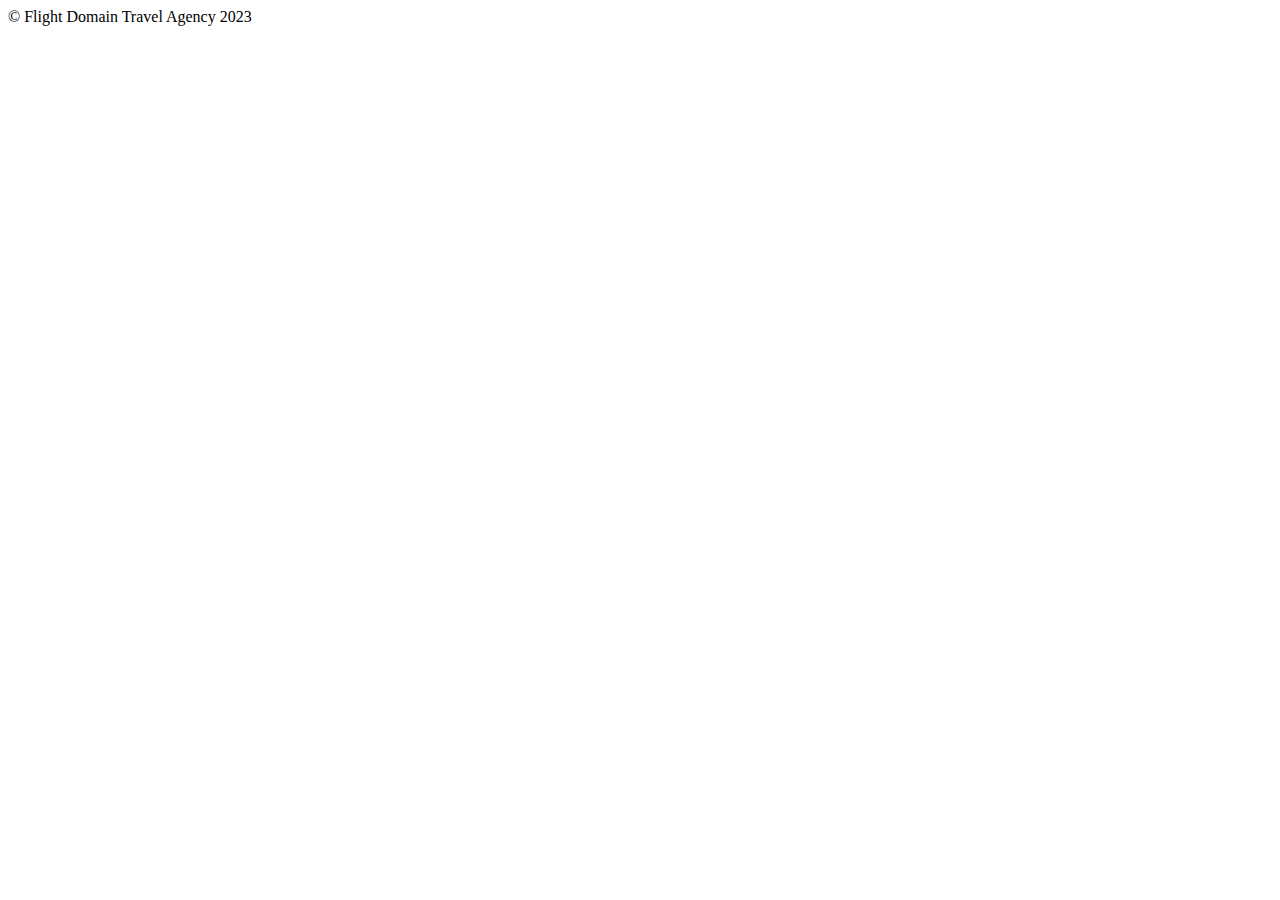
==== HTML/index.html @ 40854ba1 "First update" ====
<!DOCTYPE html>
<html lang="en">
<head>
    <meta charset="UTF-8">
    <meta name="viewport" content="width=device-width, initial-scale=1.0">
    <link rel="stylesheet" href="./css/reset.css">
    <link rel="stylesheet" href="./css/styles.css">
    <title>Flight Domain Travel Agency</title>
</head>

<body>
    <header></header>
<main>











</main>

</body>
<footer>&copy; Flight Domain Travel Agency 2023</footer>
</html>
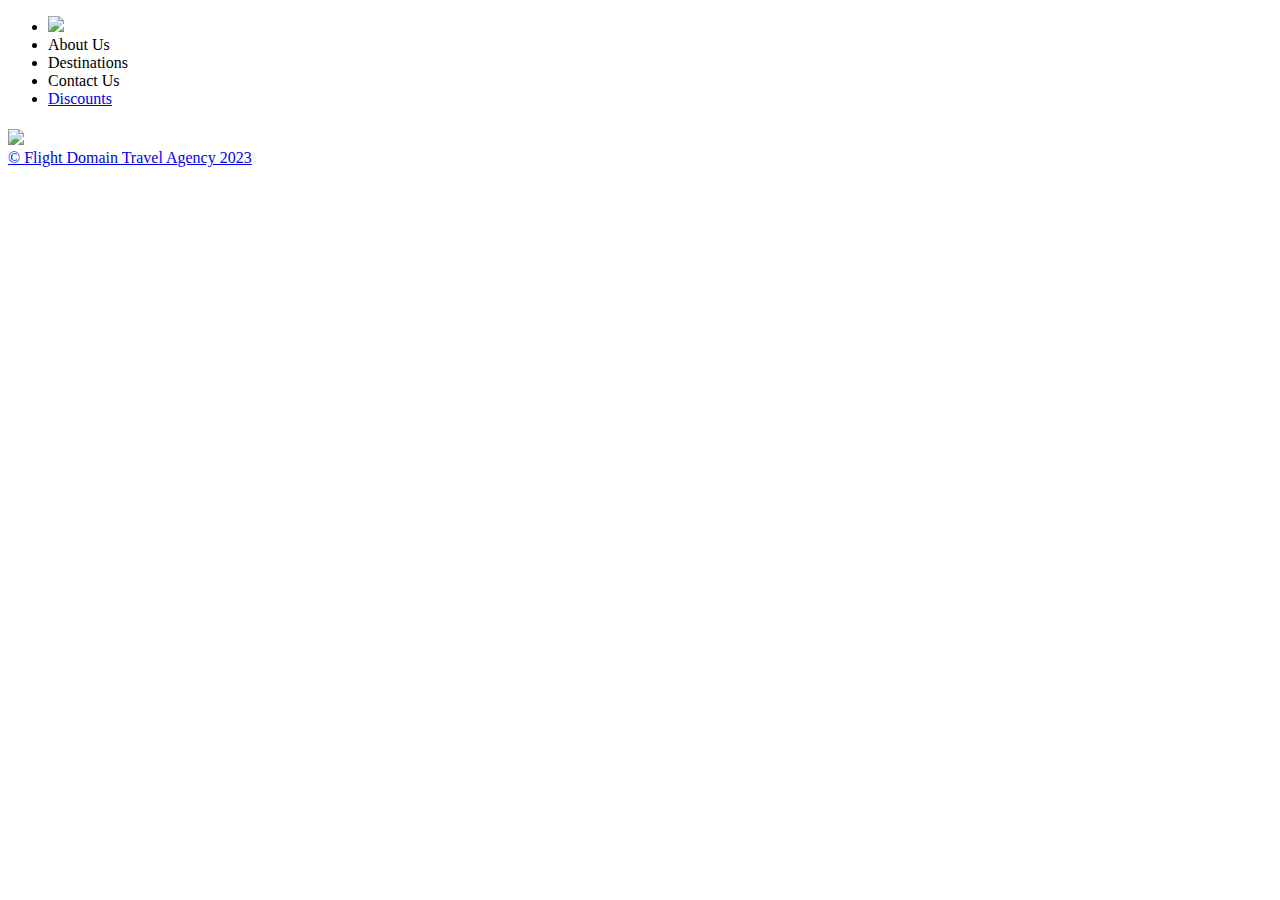
==== commit 96326783: "added index html" ====
--- a/HTML/index.html
+++ b/HTML/index.html
@@ -7,22 +7,25 @@
     <link rel="stylesheet" href="./css/styles.css">
     <title>Flight Domain Travel Agency</title>
 </head>
-
-<body>
-    <header></header>
-<main>
+<nav>
+     <ul>
+          <li><img src="./img/logo.png" id="logo"></li>
+          <li>About Us</li>
+          <li>Destinations</li>
+          <li>Contact Us</li>
+          <li><a href="discounts.html">Discounts</li>
+     </ul>
+</nav>
+<body >
+     <header>
+          <h1></h1>
+     </header>
+     <main>
+          <div> <img src="./img/background.png"></div>
+     </main>
+</body>
 
 
-
-
-
-
-
-
-
-
-
-</main>
 
 </body>
 <footer>&copy; Flight Domain Travel Agency 2023</footer>
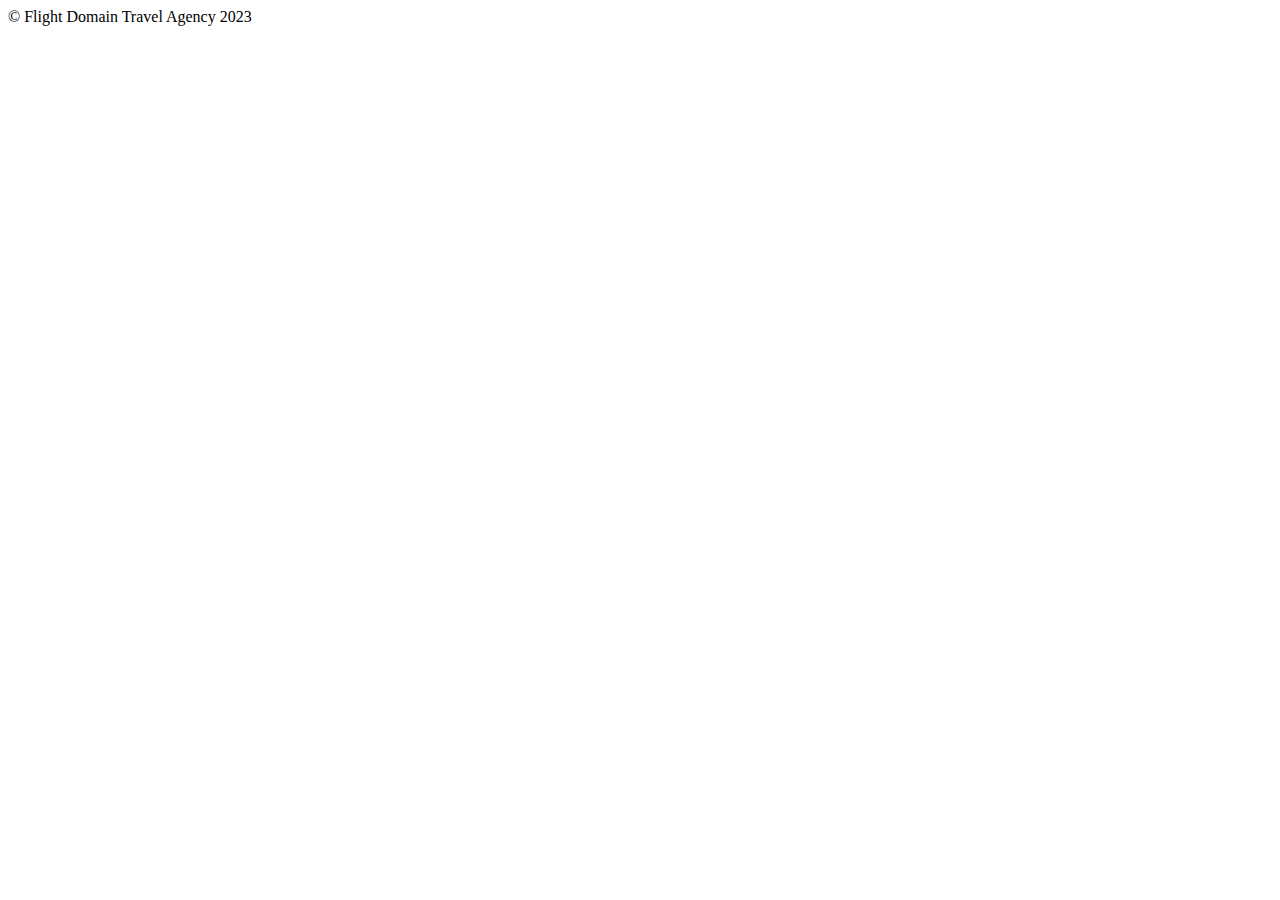
==== commit 4abe7127: "Merge pull request #1 from Code404Found/Bianca" ====
--- a/HTML/index.html
+++ b/HTML/index.html
@@ -7,25 +7,22 @@
     <link rel="stylesheet" href="./css/styles.css">
     <title>Flight Domain Travel Agency</title>
 </head>
-<nav>
-     <ul>
-          <li><img src="./img/logo.png" id="logo"></li>
-          <li>About Us</li>
-          <li>Destinations</li>
-          <li>Contact Us</li>
-          <li><a href="discounts.html">Discounts</li>
-     </ul>
-</nav>
-<body >
-     <header>
-          <h1></h1>
-     </header>
-     <main>
-          <div> <img src="./img/background.png"></div>
-     </main>
-</body>
+
+<body>
+    <header></header>
+<main>
+    
 
 
+
+
+
+
+
+
+
+
+</main>
 
 </body>
 <footer>&copy; Flight Domain Travel Agency 2023</footer>
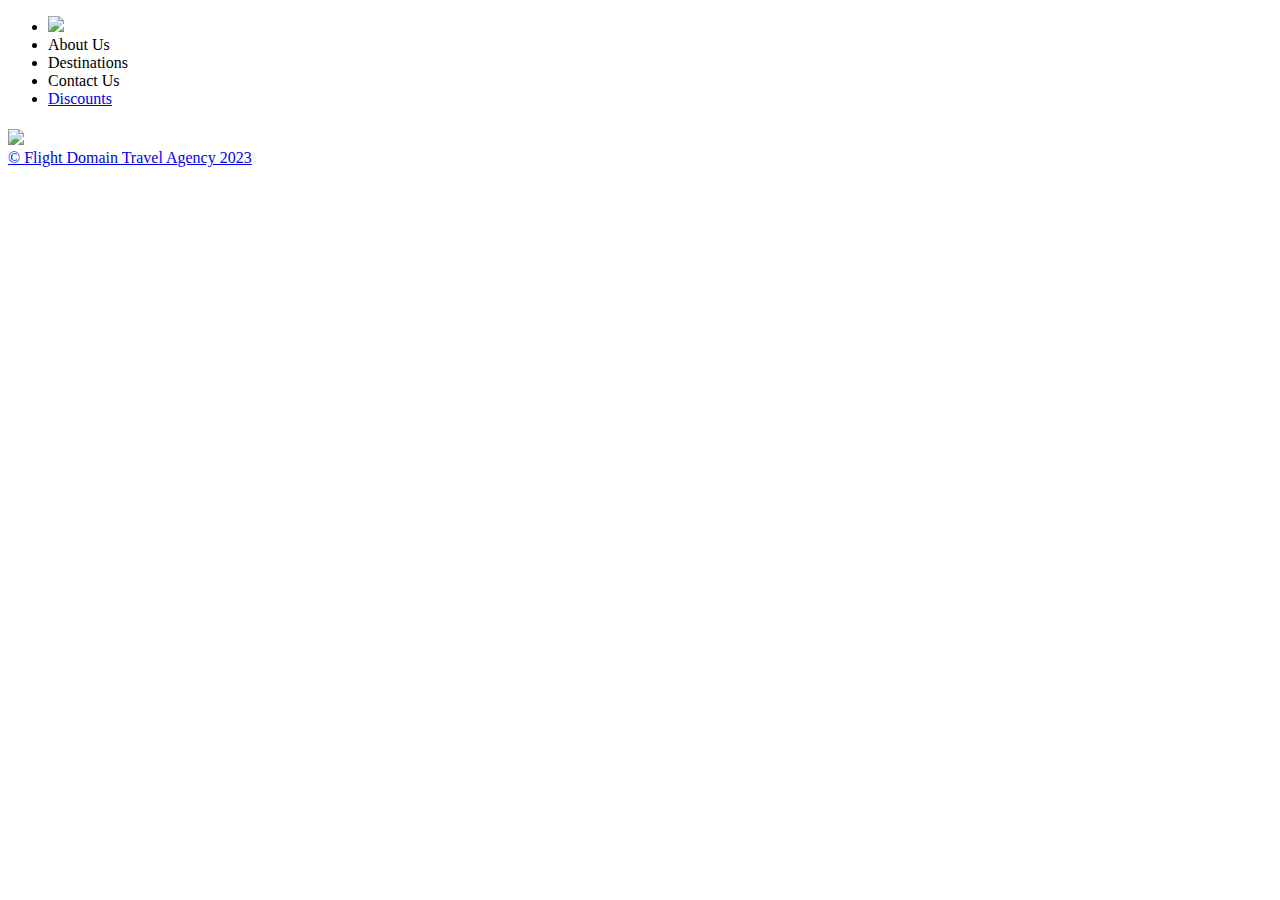
==== commit 2ef68a20: "Merge branch 'staging' into Anya" ====
--- a/HTML/index.html
+++ b/HTML/index.html
@@ -7,6 +7,25 @@
     <link rel="stylesheet" href="./css/styles.css">
     <title>Flight Domain Travel Agency</title>
 </head>
+
+<nav>
+     <ul>
+          <li><img src="./img/logo.png" id="logo"></li>
+          <li>About Us</li>
+          <li>Destinations</li>
+          <li>Contact Us</li>
+          <li><a href="discounts.html">Discounts</li>
+     </ul>
+</nav>
+<body >
+     <header>
+          <h1></h1>
+     </header>
+     <main>
+          <div> <img src="./img/background.png"></div>
+     </main>
+</body>
+
 
 <body>
     <header></header>
@@ -22,7 +41,7 @@
 
 
 
-</main>
+
 
 </body>
 <footer>&copy; Flight Domain Travel Agency 2023</footer>
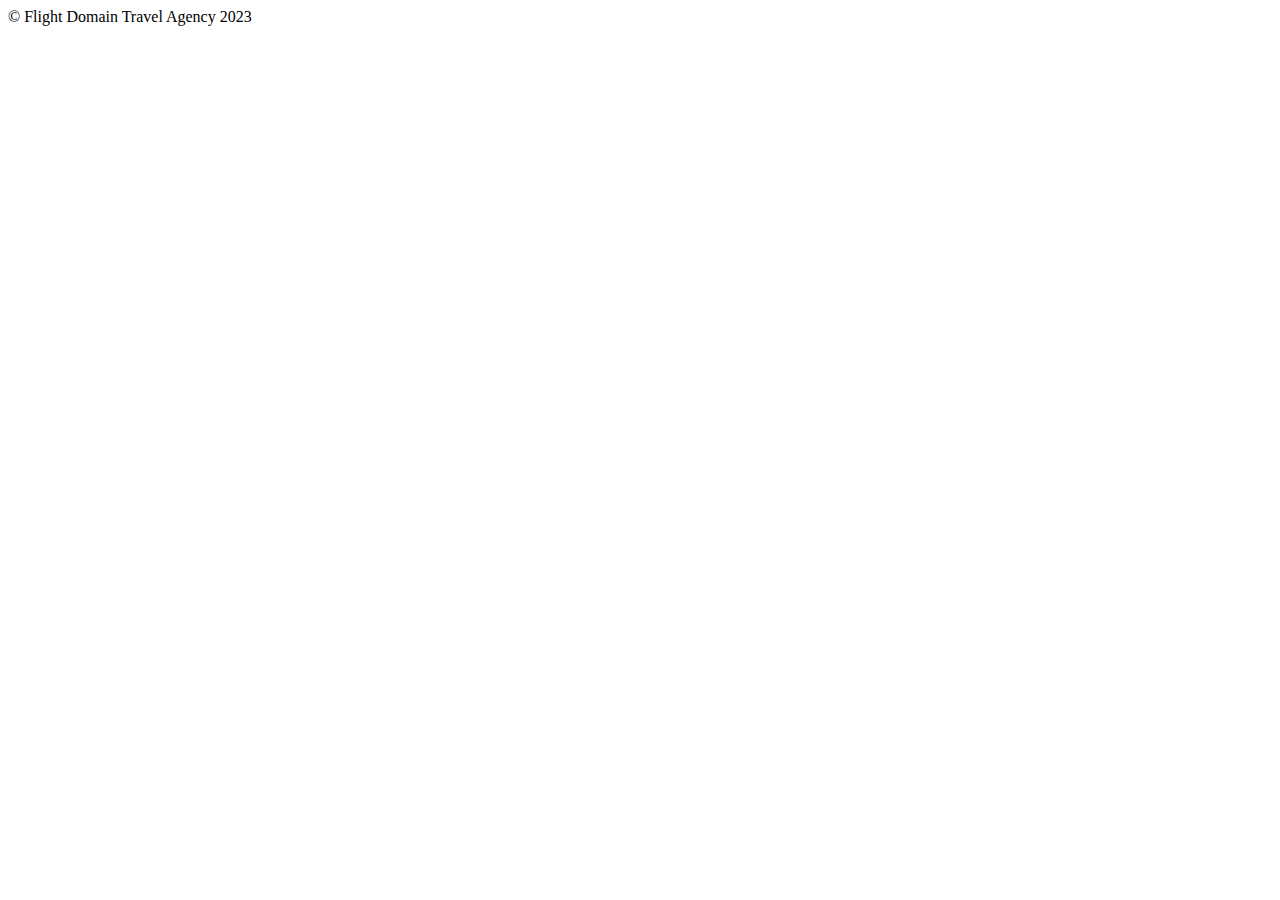
==== commit ba950be5: "update" ====
--- a/HTML/index.html
+++ b/HTML/index.html
@@ -7,25 +7,6 @@
     <link rel="stylesheet" href="./css/styles.css">
     <title>Flight Domain Travel Agency</title>
 </head>
-
-<nav>
-     <ul>
-          <li><img src="./img/logo.png" id="logo"></li>
-          <li>About Us</li>
-          <li>Destinations</li>
-          <li>Contact Us</li>
-          <li><a href="discounts.html">Discounts</li>
-     </ul>
-</nav>
-<body >
-     <header>
-          <h1></h1>
-     </header>
-     <main>
-          <div> <img src="./img/background.png"></div>
-     </main>
-</body>
-
 
 <body>
     <header></header>
@@ -41,6 +22,9 @@
 
 
 
+</main>
+
+
 
 
 </body>
